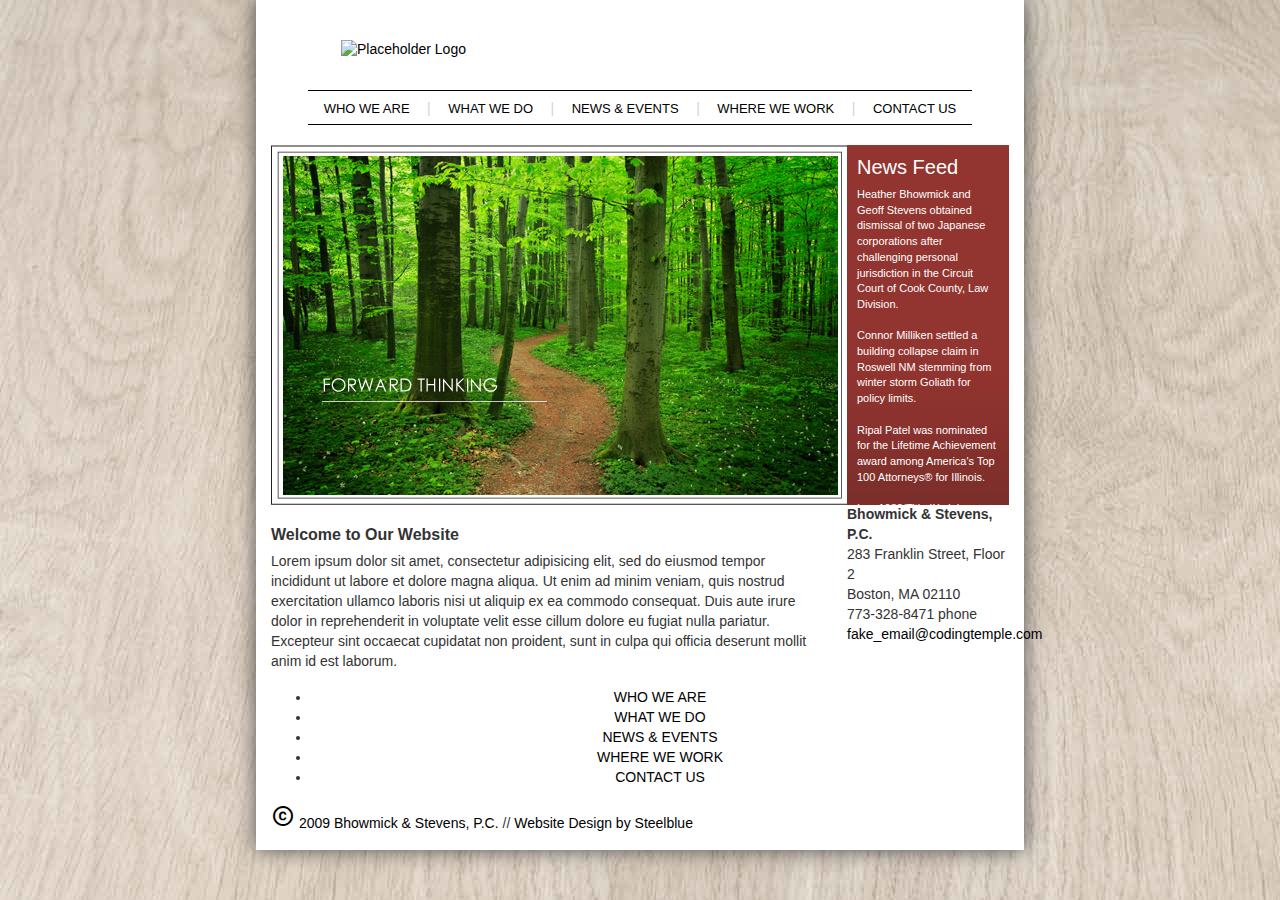
==== index.html @ b07722ef "Created bones of 5-page website and started CSS styling" ====
<!DOCTYPE html>
<html lang="en" dir="ltr">
  <head>
    <meta charset="utf-8">
    <title>NZA Law</title>

<!-- Attach Bootstrap 4 CSS -->
    <link rel="stylesheet" href="https://maxcdn.bootstrapcdn.com/bootstrap/4.0.0/css/bootstrap.min.css" integrity="sha384-Gn5384xqQ1aoWXA+058RXPxPg6fy4IWvTNh0E263XmFcJlSAwiGgFAW/dAiS6JXm" crossorigin="anonymous">

<!-- Attach own CSS -->
<link href="https://fonts.googleapis.com/icon?family=Material+Icons" rel="stylesheet">
<link rel="stylesheet" href="./css/main.css">

  </head>
  <body>
    <div class="container">

      <!-- Header -->
      <div class="row">
        <div class="col-md-12">
          <header>
            <a href="./index.html"><img class="logo" src="http://placehold.it/318x76" alt="Placeholder Logo"></a>
            <nav>
              <ul>
                <li><a href="./who.html">WHO WE ARE</a></li><span class="vert-bar">|</span>
                <li><a href="./what.html">WHAT WE DO</a></li><span class="vert-bar">|</span>
                <li><a href="#">NEWS & EVENTS</a></li><span class="vert-bar">|</span>
                <li><a href="./where.html">WHERE WE WORK</a></li><span class="vert-bar">|</span>
                <li><a href="./contact.html">CONTACT US</a></li>
              </ul>
            </nav>
          </header>
        </div> <!-- ends col 12 -->
      </div> <!-- ends row -->


      <!-- Main -->
          <main>
            <div class="row">
              <div class="col-md-12">
                <div class="row">
                  <div class="col-md-9">
                    <img src="./images/nza_slideshow.jpg" alt="Trees">
                  </div> <!-- ends image col 9 -->
                  <div class="col-md-3">
                    <div class="sidebar">
                      <h5>News Feed</h5>
                      <p>Heather Bhowmick and Geoff Stevens obtained dismissal of two Japanese corporations after challenging personal jurisdiction in the Circuit Court of Cook County, Law Division.
                      <br><br>
                      Connor Milliken settled a building collapse claim in Roswell NM stemming from winter storm Goliath for policy limits.
                      <br><br>
                      Ripal Patel was nominated for the Lifetime Achievement award among America's Top 100 Attorneys® for Illinois.
                      <br><br>
                      In a 1983/Title IX claim brought against an Illinois school district and its administrators, Ripal</p>

                    </div> <!-- ends side bar -->
                  </div> <!-- ends col 3 -->
                </div> <!-- ends first row of main content -->

                <div class="row">
                  <div class="col-md-9">
                    <h6>Welcome to Our Website</h6>
                    <p>Lorem ipsum dolor sit amet, consectetur adipisicing elit, sed do eiusmod tempor incididunt ut labore et dolore magna aliqua. Ut enim ad minim veniam, quis nostrud exercitation ullamco laboris nisi ut aliquip ex ea commodo consequat. Duis aute irure dolor in reprehenderit in voluptate velit esse cillum dolore eu fugiat nulla pariatur. Excepteur sint occaecat cupidatat non proident, sunt in culpa qui officia deserunt mollit anim id est laborum.</p>
                  </div> <!-- ends col 9 -->
                  <div class="col-md-3">
                    <p><span class="company-name">Bhowmick & Stevens, P.C.</span><br>
                      283 Franklin Street, Floor 2<br>
                      Boston, MA 02110<br>
                      773-328-8471 phone<br>
                      <a href="mailto:me@me.com">fake_email@codingtemple.com</a>
                      </p>
                  </div> <!-- ends col 3 -->
                </div> <!-- ends second row of main content -->
              </div> <!-- ends col 12 -->
            </div> <!-- ends row -->
          </main>

      <!-- Footer -->
          <footer>
            <div class="row">
              <div class="col-md-12">
                <ul class="footer-nav">
                  <li><a href="./who.html">WHO WE ARE</a></li><span class="horizontal-bar"></span>
                  <li><a href="./what.html">WHAT WE DO</a></li><span class="horizontal-bar"></span>
                  <li><a href="#">NEWS & EVENTS</a></li><span class="horizontal-bar"></span>
                  <li><a href="./where.html">WHERE WE WORK</a></li><span class="horizontal-bar"></span>
                  <li><a href="./contact.html">CONTACT US</a></li>
                </ul>
              </div> <!-- ends col 12 -->
            </div> <!-- ends footer nav row -->
            <div class="row">
              <div class="col-md-12">
                <p class="copyright">
                  <a href><i class="material-icons copyright">copyright</i> 2009 Bhowmick & Stevens, P.C.</a>
                  <span class="span-spacing">//</span>
                  <a href>Website Design by Steelblue</a>
                </p>
              </div> <!-- ends col 12 -->
            </div> <!-- ends footer copyright row -->
          </footer>
    </div> <!-- ends container -->






  <!-- Attach Bootstrap JS -->
  <script src="https://code.jquery.com/jquery-3.2.1.slim.min.js" integrity="sha384-KJ3o2DKtIkvYIK3UENzmM7KCkRr/rE9/Qpg6aAZGJwFDMVNA/GpGFF93hXpG5KkN" crossorigin="anonymous"></script>
  <script src="https://cdnjs.cloudflare.com/ajax/libs/popper.js/1.12.9/umd/popper.min.js" integrity="sha384-ApNbgh9B+Y1QKtv3Rn7W3mgPxhU9K/ScQsAP7hUibX39j7fakFPskvXusvfa0b4Q" crossorigin="anonymous"></script>
  <script src="https://maxcdn.bootstrapcdn.com/bootstrap/4.0.0/js/bootstrap.min.js" integrity="sha384-JZR6Spejh4U02d8jOt6vLEHfe/JQGiRRSQQxSfFWpi1MquVdAyjUar5+76PVCmYl" crossorigin="anonymous"></script>
  </body>
</html>
---- css/main.css ----
body {
  font-family: "Helvetica Neue", Helvetica, Arial, sans-serif;
  font-size: 14px;
  line-height: 1.428;
  color: #333;
  background-color: #fff;
  background-image: url(../images/nza_background.jpg);
}

.container {
  background-color: white;
  box-shadow: 0px 0px 20px #505050;
  margin: 0px auto;
  margin-bottom: 50px;
  width: 60%;
  height: 100%;
  font-family: Verdana, Arial, Helvetica, sans-serif;
}

.logo {
  margin: 40px 56px 30px 70px;
}

.vert-bar {
  color: lightgrey;
  line-height: 31px;
}

nav {
  border-top: 1px solid black;
  border-bottom: 1px solid black;
  height: 35px;
  margin: 0px 5% 20px 5%;
}

nav ul {
  text-align: center;
  margin: 2px 2px 2px 2px;
  padding: 0;
  display: flex;
  justify-content: space-around;
}

nav ul li {
  text-transform: uppercase;
  font-size: 13px;
  display: inline;
  line-height: 31px;
  font-weight: 500;
  padding-left: 10px;
  padding-right: 10px;
}

a {
  color: black;
}

li {
  text-align: center;
  display: list-item;
}

h6 {
  font-weight: bold;
  margin-top: 20px;
}

.company-name {
  font-weight: bold;
}

.sidebar {
  background: url(../images/nav_side.jpg);
  max-height: 360px;
  width: 100%;
  padding: 10px;
  color: white;
  font-size: 11px;
  overflow-y: scroll;
}









.horizontal-bar {

}
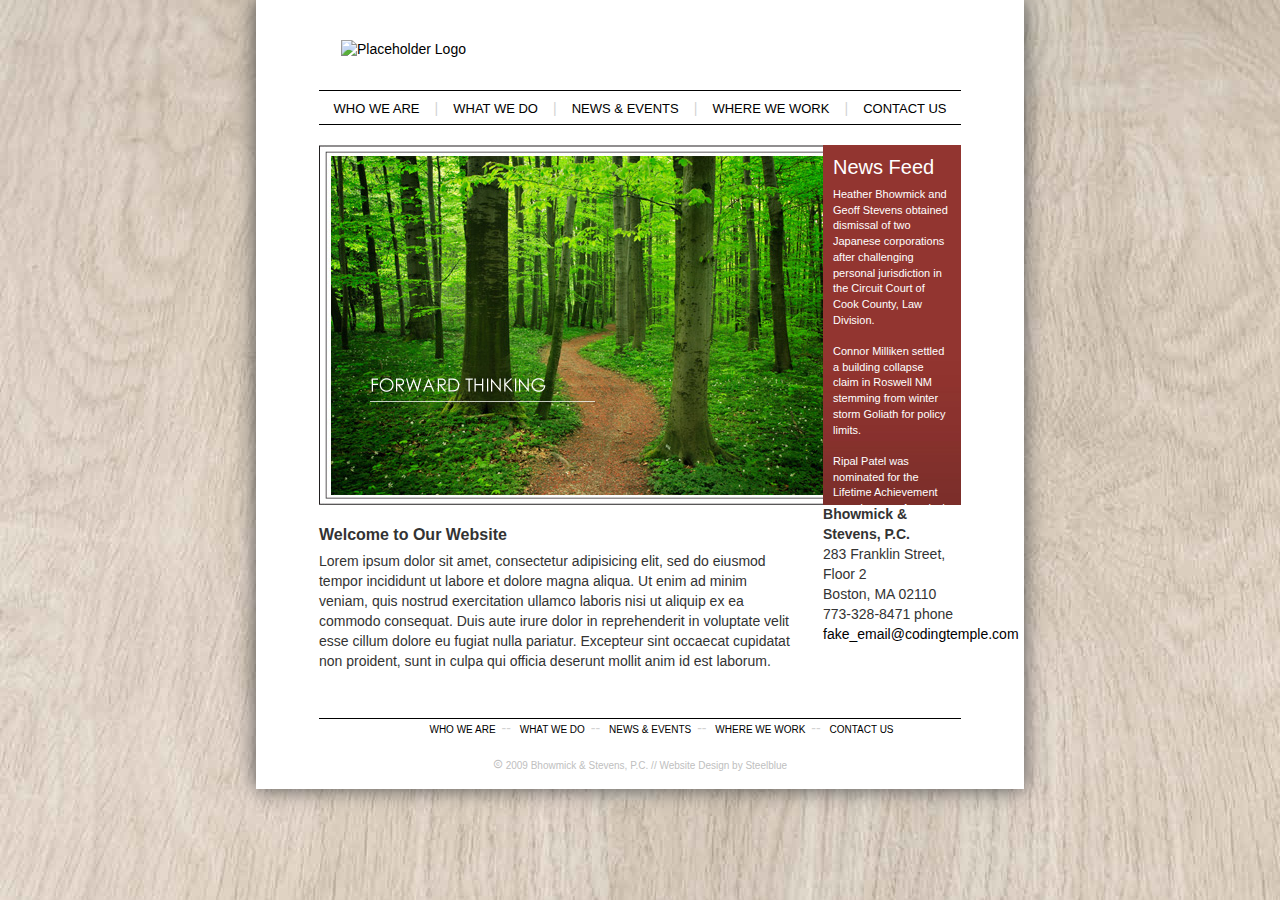
==== commit 01a9b964: "Fixed nav bars, added margins to main" ====
--- a/index.html
+++ b/index.html
@@ -39,9 +39,10 @@
             <div class="row">
               <div class="col-md-12">
                 <div class="row">
-                  <div class="col-md-9">
+                  <div class="col-md-8">
                     <img src="./images/nza_slideshow.jpg" alt="Trees">
-                  </div> <!-- ends image col 9 -->
+                  </div> <!-- ends image col 8 -->
+                  <div class="col-md-1"></div> <!-- blank column for positioning -->
                   <div class="col-md-3">
                     <div class="sidebar">
                       <h5>News Feed</h5>
@@ -80,10 +81,14 @@
             <div class="row">
               <div class="col-md-12">
                 <ul class="footer-nav">
-                  <li><a href="./who.html">WHO WE ARE</a></li><span class="horizontal-bar"></span>
-                  <li><a href="./what.html">WHAT WE DO</a></li><span class="horizontal-bar"></span>
-                  <li><a href="#">NEWS & EVENTS</a></li><span class="horizontal-bar"></span>
-                  <li><a href="./where.html">WHERE WE WORK</a></li><span class="horizontal-bar"></span>
+                  <li><a href="./who.html">WHO WE ARE</a></li>
+                  <span class="horizontal-bar">--</span>
+                  <li><a href="./what.html">WHAT WE DO</a></li>
+                  <span class="horizontal-bar">--</span>
+                  <li><a href="#">NEWS & EVENTS</a></li>
+                  <span class="horizontal-bar">--</span>
+                  <li><a href="./where.html">WHERE WE WORK</a></li>
+                  <span class="horizontal-bar">--</span>
                   <li><a href="./contact.html">CONTACT US</a></li>
                 </ul>
               </div> <!-- ends col 12 -->
--- a/css/main.css
+++ b/css/main.css
@@ -30,7 +30,7 @@
   border-top: 1px solid black;
   border-bottom: 1px solid black;
   height: 35px;
-  margin: 0px 5% 20px 5%;
+  margin: 0px 6.5% 20px 6.5%;
 }
 
 nav ul {
@@ -51,9 +51,31 @@
   padding-right: 10px;
 }
 
+
+
+
+
+
 a {
   color: black;
+  text-decoration: none;
+  background-color: transparent;
 }
+
+a:hover {
+  text-decoration: none;
+  color: rgba(160, 49, 45, 1);
+}
+
+a:visited {
+  text-decoration: none;
+}
+
+ol, ul {
+  margin-top: 0px;
+  margin-bottom: 10px;
+}
+
 
 li {
   text-align: center;
@@ -81,12 +103,46 @@
 
 
 
+main {
+  margin: 0px 6.5% 20px 6.5%;
+}
 
 
 
 
 
 
+
+
+
+
+footer {
+  margin: 30px 6.5% 12px 6.5%;
+  border-top: 1px solid black;
+}
+
+.footer-nav {
+  text-align: center;
+}
+
+.footer-nav li {
+    margin-top: 0px;
+    font-size: 10px;
+    line-height: 12px;
+    display: inline;
+    text-decoration: none;
+    padding: 0px 2px 15px 5px;
+    text-transform: uppercase;
+}
+
 .horizontal-bar {
+  color: lightgrey;
+  line-height: 12px;
+}
 
+.copyright, .copyright a {
+  margin-top: 5px;
+  text-align: center;
+  font-size: 10px;
+  color: #C0C0C0;
 }
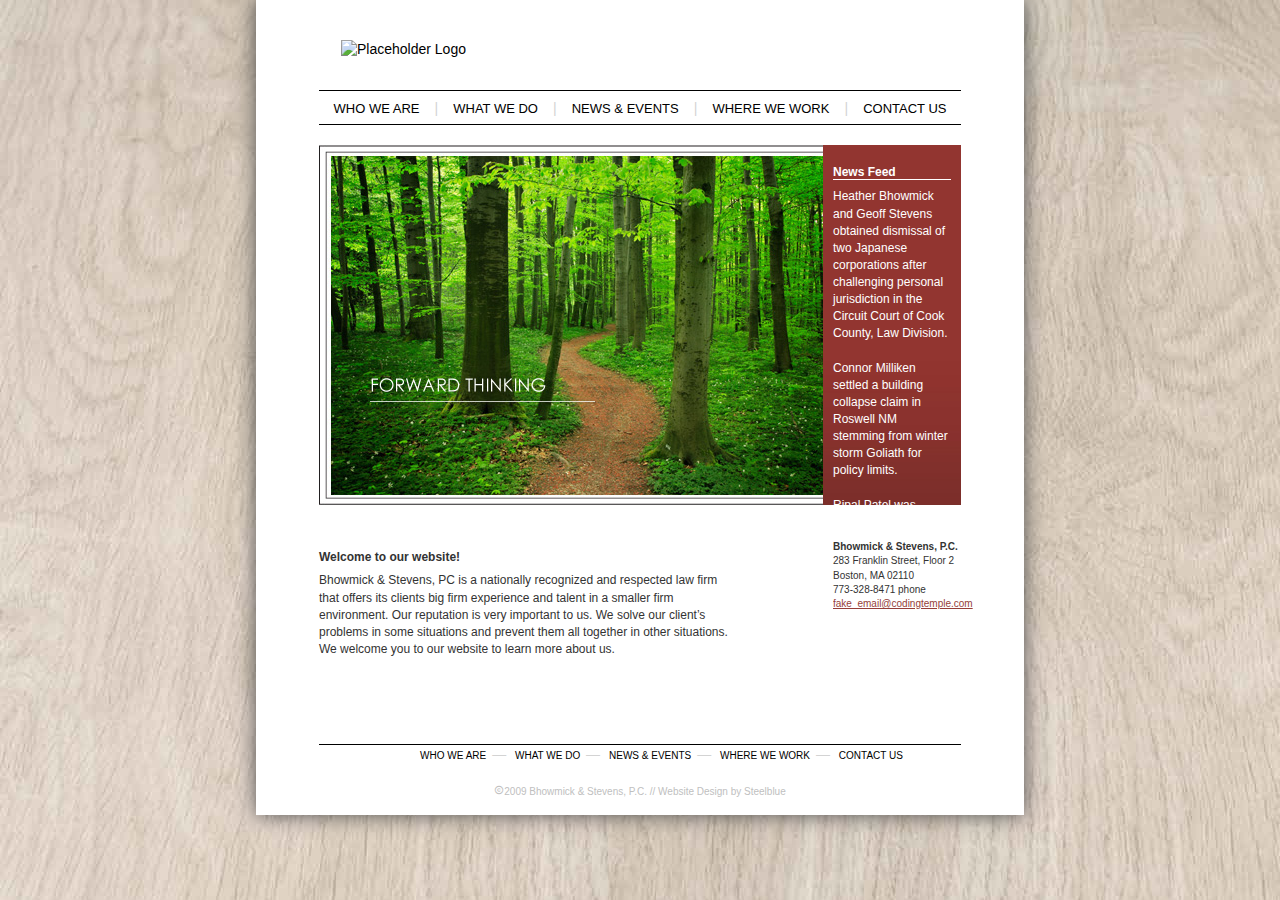
==== commit ddd6c55c: "Finished home, who, what, where, & contact pages, Finished CSS styling" ====
--- a/index.html
+++ b/index.html
@@ -37,43 +37,41 @@
       <!-- Main -->
           <main>
             <div class="row">
-              <div class="col-md-12">
-                <div class="row">
-                  <div class="col-md-8">
-                    <img src="./images/nza_slideshow.jpg" alt="Trees">
-                  </div> <!-- ends image col 8 -->
-                  <div class="col-md-1"></div> <!-- blank column for positioning -->
-                  <div class="col-md-3">
-                    <div class="sidebar">
-                      <h5>News Feed</h5>
-                      <p>Heather Bhowmick and Geoff Stevens obtained dismissal of two Japanese corporations after challenging personal jurisdiction in the Circuit Court of Cook County, Law Division.
-                      <br><br>
-                      Connor Milliken settled a building collapse claim in Roswell NM stemming from winter storm Goliath for policy limits.
-                      <br><br>
-                      Ripal Patel was nominated for the Lifetime Achievement award among America's Top 100 Attorneys® for Illinois.
-                      <br><br>
-                      In a 1983/Title IX claim brought against an Illinois school district and its administrators, Ripal</p>
+              <div class="col-md-8">
+                <img src="./images/nza_slideshow.jpg" alt="Trees">
+              </div> <!-- ends image col 8 -->
+              <div class="col-md-3 offset-md-1">
+                <div class="sidebar">
+                  <h5><a href="#">News</a> Feed</h5>
+                  <p>Heather Bhowmick and Geoff Stevens obtained dismissal of two Japanese corporations after challenging personal jurisdiction in the Circuit Court of Cook County, Law Division.
+                  <br><br>
+                  Connor Milliken settled a building collapse claim in Roswell NM stemming from winter storm Goliath for policy limits.
+                  <br><br>
+                  Ripal Patel was nominated for the Lifetime Achievement award among America's Top 100 Attorneys® for Illinois.
+                  <br><br>
+                  In a 1983/Title IX claim brought against an Illinois school district and its administrators, Ripal</p>
 
-                    </div> <!-- ends side bar -->
-                  </div> <!-- ends col 3 -->
-                </div> <!-- ends first row of main content -->
-
-                <div class="row">
-                  <div class="col-md-9">
-                    <h6>Welcome to Our Website</h6>
-                    <p>Lorem ipsum dolor sit amet, consectetur adipisicing elit, sed do eiusmod tempor incididunt ut labore et dolore magna aliqua. Ut enim ad minim veniam, quis nostrud exercitation ullamco laboris nisi ut aliquip ex ea commodo consequat. Duis aute irure dolor in reprehenderit in voluptate velit esse cillum dolore eu fugiat nulla pariatur. Excepteur sint occaecat cupidatat non proident, sunt in culpa qui officia deserunt mollit anim id est laborum.</p>
-                  </div> <!-- ends col 9 -->
-                  <div class="col-md-3">
-                    <p><span class="company-name">Bhowmick & Stevens, P.C.</span><br>
-                      283 Franklin Street, Floor 2<br>
-                      Boston, MA 02110<br>
-                      773-328-8471 phone<br>
-                      <a href="mailto:me@me.com">fake_email@codingtemple.com</a>
-                      </p>
-                  </div> <!-- ends col 3 -->
-                </div> <!-- ends second row of main content -->
-              </div> <!-- ends col 12 -->
-            </div> <!-- ends row -->
+                </div> <!-- ends side bar -->
+              </div> <!-- ends col 3 -->
+            </div> <!-- ends first row of main content -->
+            <div class="row top-margin">
+              <div class="col-md-8">
+                <h6>Welcome to our website!</h6>
+                <p>Bhowmick & Stevens, PC is a nationally recognized and respected law firm that offers its clients big firm experience and talent in a smaller firm environment. Our reputation is very important to us. We solve our client’s problems in some situations and prevent them all together in other situations. We welcome you to our website to learn more about us.</p>
+              </div> <!-- ends col 8 -->
+              <div class="col-md-3 offset-md-1 company-info">
+                <p><span class="company-name">Bhowmick & Stevens, P.C.</span><br>
+                  283 Franklin Street, Floor 2<br>
+                  Boston, MA 02110<br>
+                  773-328-8471 phone<br>
+                  <span class="email-link"><a href="mailto:me@me.com">fake_email@codingtemple.com</a></span>
+                  </p>
+              </div> <!-- ends col 3 -->
+            </div> <!-- ends second row of main content -->
+            <div class="row">
+              <br>
+              <br>
+            </div> <!-- extra spacing row? -->
           </main>
 
       <!-- Footer -->
@@ -82,13 +80,13 @@
               <div class="col-md-12">
                 <ul class="footer-nav">
                   <li><a href="./who.html">WHO WE ARE</a></li>
-                  <span class="horizontal-bar">--</span>
+                  <span class="horizontal-bar">—</span>
                   <li><a href="./what.html">WHAT WE DO</a></li>
-                  <span class="horizontal-bar">--</span>
+                  <span class="horizontal-bar">—</span>
                   <li><a href="#">NEWS & EVENTS</a></li>
-                  <span class="horizontal-bar">--</span>
+                  <span class="horizontal-bar">—</span>
                   <li><a href="./where.html">WHERE WE WORK</a></li>
-                  <span class="horizontal-bar">--</span>
+                  <span class="horizontal-bar">—</span>
                   <li><a href="./contact.html">CONTACT US</a></li>
                 </ul>
               </div> <!-- ends col 12 -->
@@ -96,7 +94,7 @@
             <div class="row">
               <div class="col-md-12">
                 <p class="copyright">
-                  <a href><i class="material-icons copyright">copyright</i> 2009 Bhowmick & Stevens, P.C.</a>
+                  <a href><i class="material-icons copyright">copyright</i>2009 Bhowmick & Stevens, P.C.</a>
                   <span class="span-spacing">//</span>
                   <a href>Website Design by Steelblue</a>
                 </p>
--- a/css/main.css
+++ b/css/main.css
@@ -49,12 +49,24 @@
   font-weight: 500;
   padding-left: 10px;
   padding-right: 10px;
-}
-
-
-
-
-
+  text-align: center;
+}
+
+main {
+  margin: 0px 6.5% 20px 6.5%;
+}
+
+div {
+  display: block;
+}
+
+p {
+  font-size: 12px;
+}
+
+.top-margin {
+  margin-top: 25px;
+}
 
 a {
   color: black;
@@ -76,15 +88,36 @@
   margin-bottom: 10px;
 }
 
-
 li {
-  text-align: center;
+  text-align: left;
   display: list-item;
+
+}
+
+h4 {
+  padding-top: 50px;
+  padding-bottom: 10px;
+  font-size: 92%;
+  text-align: left;
+  font-weight: bold;
+  text-transform: uppercase;
+  border-bottom: 1px solid darkgrey;
+}
+
+h5 {
+  font-weight: bold;
+  font-size: 12px;
+  margin-top: 10px;
+}
+
+h5 a {
+  color: white;
 }
 
 h6 {
   font-weight: bold;
   margin-top: 20px;
+  font-size: 12px;
 }
 
 .company-name {
@@ -101,20 +134,172 @@
   overflow-y: scroll;
 }
 
-
-
-main {
-  margin: 0px 6.5% 20px 6.5%;
-}
-
-
-
-
-
-
-
-
-
+.sidebar h5 {
+  border-bottom: 1px solid white;
+}
+
+.small-side-bar {
+  background: url(../images/nav_side_sub.jpg);
+  height: auto;
+  width: 100%;
+  background-size: cover;
+  background-repeat: no-repeat;
+  padding: 10px;
+  color: white;
+  font-size: 11px;
+}
+
+.small-side-bar h5 {
+  border-bottom: 1px solid white;
+  padding-top: 10px;
+  padding-bottom: 5px;
+  font-size: 12px;
+  margin-top: 0px;
+  font-weight: bold;
+}
+
+.small-side-bar ul {
+  text-align: left;
+  margin: 0px;
+  padding: 2px;
+}
+
+.small-side-bar ul li {
+  padding-bottom: 10px;
+  list-style-type: none;
+}
+
+.small-side-bar>ul>.sub-header {
+  padding-top: 10px;
+  padding-bottom: 0px;
+}
+
+.sub-header-bottom {
+  padding-top: 10px;
+  padding-bottom: 10px;
+}
+
+.small-side-bar>ul>ul>li {
+  padding-bottom: 0px;
+  padding-left: 15px;
+}
+
+.small-side-bar a {
+  color: white;
+  font-size: 12px;
+}
+
+.small-side-bar li a:hover {
+  font-weight: bold;
+}
+
+.email-link a {
+  text-decoration: underline;
+  color: #91342f;
+  opacity: 0.95;
+}
+
+.company-info {
+  width: 28%;
+  float: right;
+  padding-right: 15px;
+  padding-left: 15px;
+  font-size: 10px;
+}
+
+.company-info p {
+  padding-left: 10px;
+  padding-top: 10px;
+  font-size: 10px;
+}
+
+@media .col-md-3, .col-md-4, .col-md-6 {
+  float: left;
+}
+
+@media .col-md-3 {
+  width: 25%;
+}
+
+@media .col-md-4 {
+  width: 33.33333333%;
+}
+
+@media .col-md-6 {
+  width: 50%;
+}
+
+.col-md-1, .col-md-3, .col-md-4, .col-md-6, .col-md-8, .col-md-9, .col-md-12 {
+  position: relative;
+  min-height: 1px;
+  padding-left: 15px;
+  padding-right: 15px;
+}
+
+img {
+  vertical-align: middle;
+  border: 0;
+}
+
+.col-md-6 img {
+  margin-top: 20px;
+  width: 100%;
+}
+
+figure {
+  margin: 0;
+}
+
+figcaption h6 {
+  margin-top: 2px;
+  margin-bottom: 2px;
+  padding-top: 2px;
+  font-weight: bold;
+  font-size: 10px;
+}
+
+figcaption p {
+  margin:0px;
+  padding: 0px;
+  font-size: 10px;
+}
+
+.sub-list {
+  position: relative;
+  padding-left: 15px;
+  padding-bottom: 0px;
+  margin: 0px;
+  text-align: left;
+}
+
+.listed-places {
+  line-height: 12px;
+}
+
+.inner-content {
+  padding: 25px 0px 250px 0px;
+  line-height: normal;
+}
+
+.inner-content a {
+  text-decoration: underline;
+}
+
+.right-side-nav {
+  background-color: #D7CEC5;
+  padding: 2px 10px 2px 10px;
+  /* width: 90%; */
+}
+
+.right-bar-margin {
+  margin-top: 10px;
+  margin-bottom: 10px;
+
+}
+
+.extra-top-padding {
+  padding-top: 20px;
+}
 
 footer {
   margin: 30px 6.5% 12px 6.5%;
@@ -146,3 +331,8 @@
   font-size: 10px;
   color: #C0C0C0;
 }
+
+.copyright a:hover {
+  text-decoration: none;
+  color: rgba(160, 49, 45, 1);
+}
